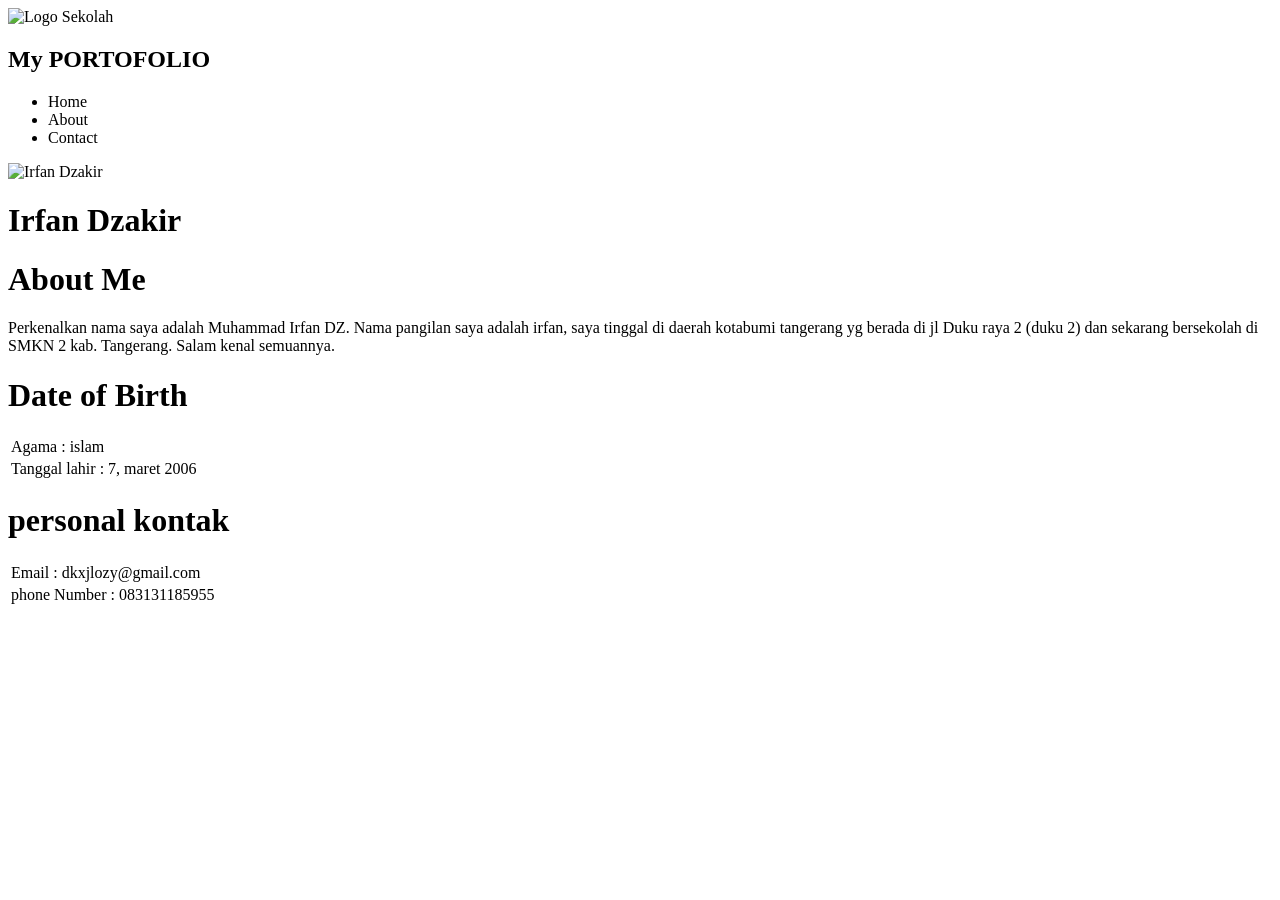
==== index.html @ 8a0cf0f8 "first commit" ====
<!DOCTYPE html>
<html lang="en">
<head>
    <meta charset="UTF-8">
    <meta http-equiv="X-UA-Compatible" content="IE=edge">
    <meta name="viewport" content="width=device-width, initial-scale=1.0">
    <title>CV Pts irfan</title>
    <link rel="stylesheet" href="style.css">
</head>
<body>
    <nav>
        <div class="navbar">
            <img src="gimbir/sekolah.png" alt="Logo Sekolah" id="logo">
            <h1>My PORTOFOLIO</h1>
        </div>
        <ul class="menu" id="menu">
            <li><a href="#home"></a>Home</li>
            <li><a href="#about"></a>About</li>
            <li><a href="#contact"></a>Contact</li>
        </ul>
    </nav>
    <div class="home">
        <div class="foto">
            <img src="gimbir/dzakir.jpg" alt="Irfan Dzakir" class="irfan">
            <h1>Irfan Dzakir</h1>   
        </div>
    </div>
    <div class="about">
            <h1>About Me</h1>
      <p>Perkenalkan nama saya adalah Muhammad Irfan DZ. Nama pangilan saya adalah irfan, saya tinggal di daerah kotabumi tangerang yg berada di jl Duku raya 2 (duku 2) dan sekarang bersekolah di SMKN 2 kab. Tangerang. Salam kenal semuannya. 
      <h1>Date of Birth</h1>
      <table>
        <tr>
          <td>Agama : islam</td>
        </tr>
        <tr>
          <td>Tanggal lahir : 7, maret 2006</td>
          </tr>
      </table>
        <div class="contact">
            <h1>personal kontak</h1>
           <table>
            <tr>
                <td>Email : dkxjlozy@gmail.com</td>
                <tr>
                    <td>phone Number : 083131185955</td>
                </tr>
            </table>

</body>
</html>
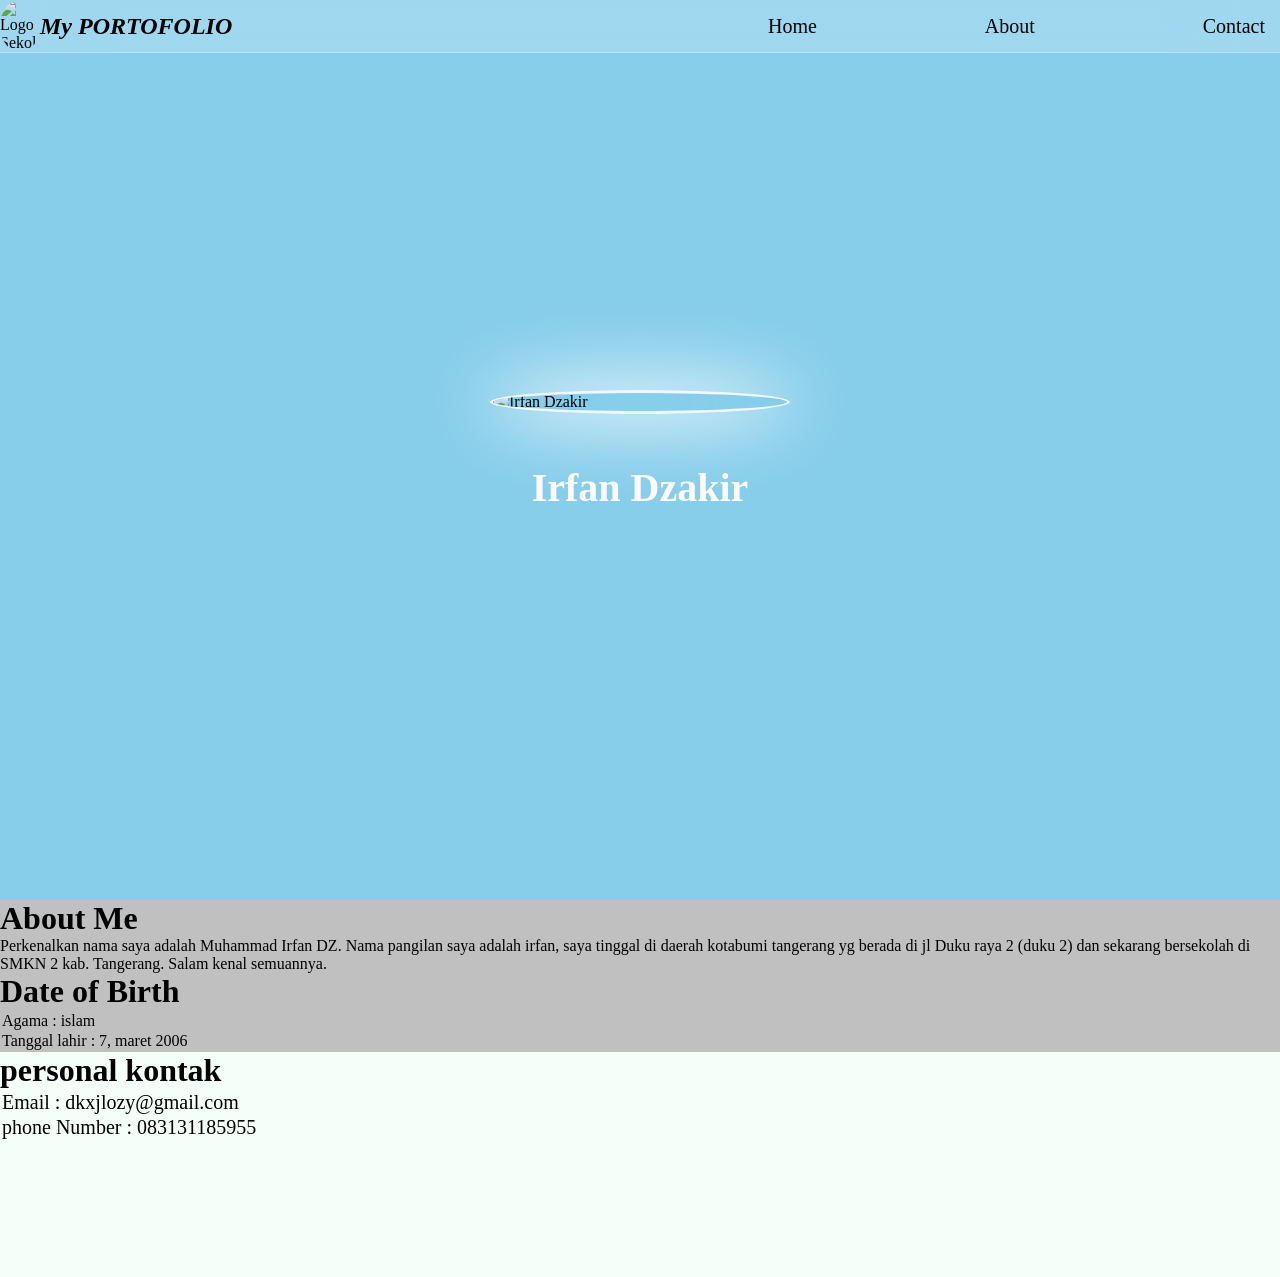
==== commit f62b88b6: "Update index.html" ====
--- a/index.html
+++ b/index.html
@@ -5,7 +5,7 @@
     <meta http-equiv="X-UA-Compatible" content="IE=edge">
     <meta name="viewport" content="width=device-width, initial-scale=1.0">
     <title>CV Pts irfan</title>
-    <link rel="stylesheet" href="style.css">
+    <link rel="stylesheet" href="CSS/style.css">
 </head>
 <body>
     <nav>
@@ -48,4 +48,4 @@
             </table>
 
 </body>
-</html>+</html>
--- a/CSS/style.css
+++ b/CSS/style.css
@@ -0,0 +1,126 @@
+html {
+    scroll-behavior: smooth;
+}
+
+* {
+    margin: 0;
+    padding: 0;
+    box-sizing: border-box;
+}
+
+body {
+    height: 100vh;
+    font-family: Cambria, Cochin, Georgia, Times, 'Times New Roman', serif;
+}
+
+nav .navbar {
+    display: flex;
+    align-items: center;
+    border-radius: 70px;
+}
+
+nav .navbar img {
+    border-radius: 70%;
+    width: 40px;    
+}
+
+nav h1 {
+    font-style: italic;
+}
+
+nav ul {
+    list-style: none;
+    display: flex;
+    justify-content: space-between;
+    width: 40%;
+}
+
+nav ul li{
+    color: black;
+    text-decoration: none;
+    font-size: 20px;
+    padding-right: 15px;
+}
+nav ul li a:hover{
+  color: white;
+}
+nav ul li .menu {
+    text-shadow: 0 0 5px white;
+}
+
+nav {
+    display: flex;
+    position: fixed;
+    top: 0;
+    left: 0;
+    right: 0;
+    align-items: center;
+    background-color: rgba(255, 255, 255, 0.2);
+    justify-content: space-between;
+    backdrop-filter: blur(50px);
+    z-index: 9999;
+    border-bottom: 1px solid rgba(255, 255, 255, 0.3);
+    box-shadow: 0, 0, 70px, 7px white;
+}
+
+.foto img {
+    width: 300px;
+    border-radius: 50%;
+    z-index: 1;
+    border-color: aliceblue;
+    border-style: solid;
+    backdrop-filter: blur(50px);
+    box-shadow: 0px 0px 70px 9px white;
+}
+
+div .foto h1{
+    font-size: 40px;
+    font-family: 'Times New Roman', Times, serif;
+    padding-top: 50px;
+}
+
+.home {
+    min-height: 100vh;
+    background: skyblue;
+    display: grid;
+    place-items: center;
+    position: relative;
+    overflow: hidden;
+    z-index: 20;
+}
+
+.foto {
+    display: grid;
+    place-items: center;
+}
+
+.home h1 {
+    text-align: center;
+    color:snow;
+}
+
+div .light .png2 {
+  width: 30pxpx;
+  height: 30px;
+  position: relative;
+}
+
+.about {
+    min-height: 25vh;
+    background: silver;
+    display: grid;
+    place-content: center;
+    overflow: hidden;
+    z-index: 20;
+}
+
+.contact {
+    min-height: 25vh;
+    background:mintcream;
+}
+.contact table{
+    color: black;
+    text-decoration: none;
+    font-size: 20px;
+    padding-right: 15px;
+}
